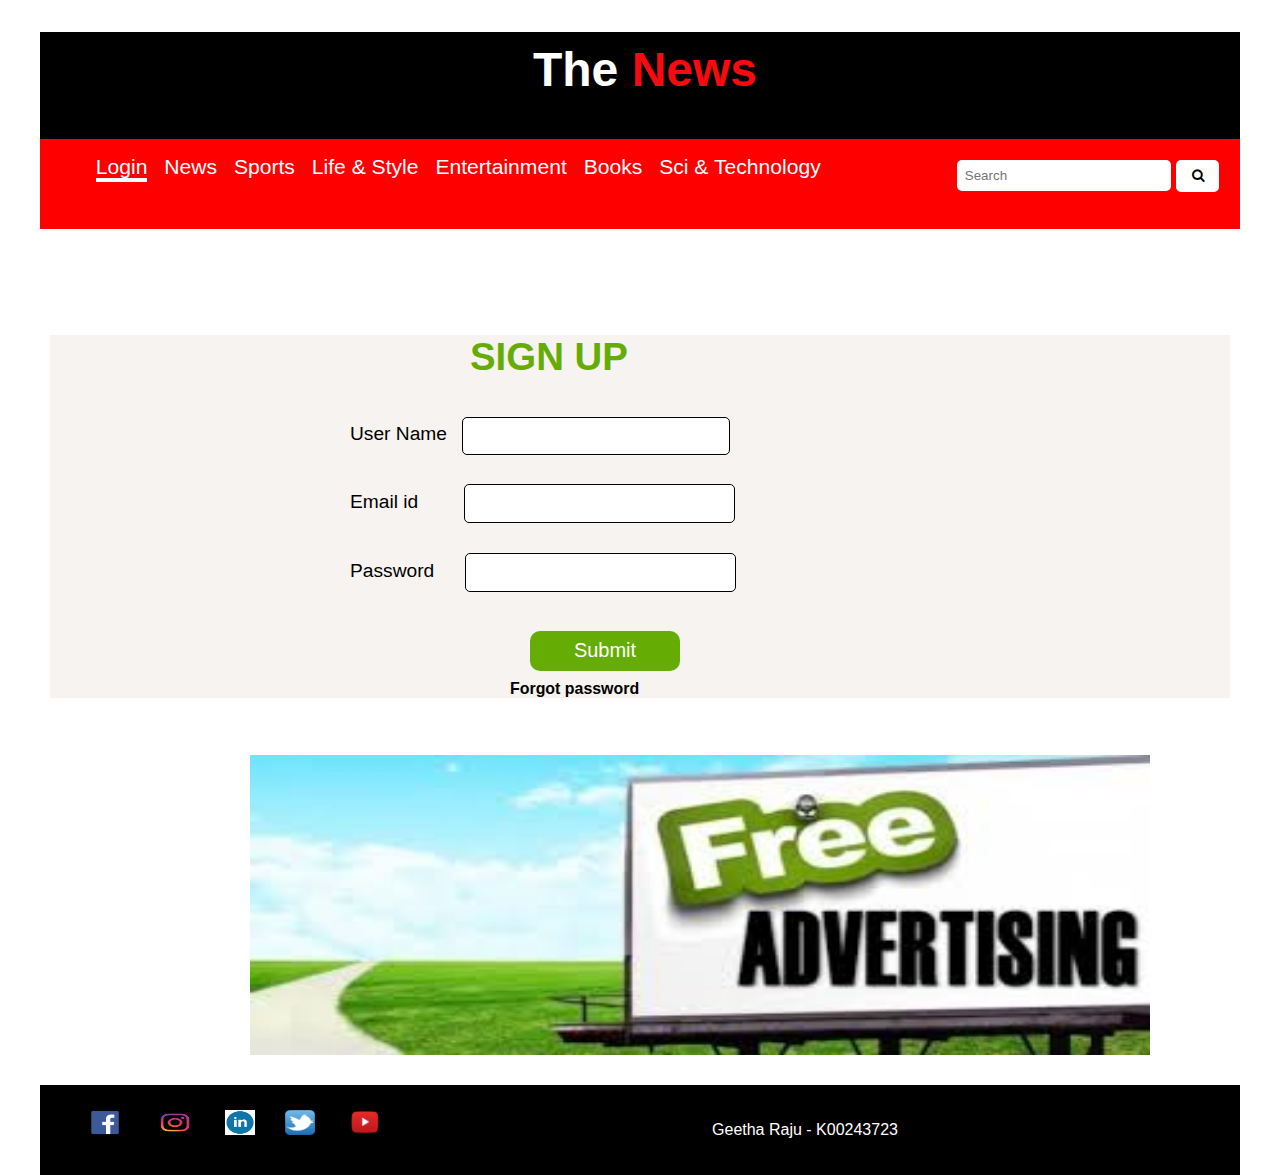
==== index.html @ fe9f09db "Adding pages" ====
<!DOCTYPE html>
<html lang="en">
<head>
<meta charset="UTF-8">
<meta name="viewport" content="width=device-width, initial-scale=1.0">
<meta http-equiv="X-UA-Compatible" content="ie=edge">
	<title> The news</title>
    <link rel="stylesheet" type="text/css" href="css/index.css">
    
    <link rel="stylesheet" href="https://cdnjs.cloudflare.com/ajax/libs/font-awesome/4.7.0/css/font-awesome.min.css">
</head>

	<body>
       <div id="wrapper">
        <div id="header">
            <!--<img src="img/newpaperlogo.png" width="70" height="60" alt="logoimage" title="logo"/>-->
           <h1>The <span class="topic">News</span></h1>
        
           <div id="nav">
               <ul>
                   <li><a href="index.html" class="currentpage">Login</a></li>
                   <li><a href="news.html">News</a></li>
                   <li><a href="sport.html">Sports</a></li>
                   <li><a href="style.html">Life & Style</a></li>
                   <li><a href="entertainment.html">Entertainment</a></li>
                   <li><a href="book.html">Books</a></li>
                   <li><a href="tech.html">Sci & Technology</a></li>
               </ul>
               <div class="search">
                    <form>
                        <input type="text" placeholder="Search" name="search">
                        <button type="submit"><i class="fa fa-search"></i></button>
                    </form>
                   </div>
                   
                   <div class="login">
                       <h3>SIGN UP</h3>
                   <form id="form1" name="form1" method="post" action="#">
  <p>
    <label for="uname">User Name</label>
    <input type="text" name="uname" id="uname" />
  </p>
  <p>
    <label for="email">Email id</label>
    <input type="email" name="email" id="email" />
  </p>
    <p>
    <label for="password">Password</label>
    <input type="password" name="password" id="password" />
  </p>
  
  <p>
    <input type="submit" name="button" id="button" value="Submit"/>
  </p>
  <h5>Forgot password</h5>
</form>
          </div>   
              
               <div id="advertise2">
                   <img src="img/ad2.jpeg" width="900" height="300" alt="advertisement" title="advertisement"/> 
               </div>
               
           </div>
           <footer>
               <img src="img/facebook.png" width="40" height="25" alt="partyimage" title="facebook"/>  
                 <img src="img/instagram.png" width="40" height="25" alt="partyimage" title="instagram"/>
               <img src="img/linked.png" width="30" height="25" alt="partyimage" title="linked"/> 
               <img src="img/twitter.png" width="30" height="25" alt="partyimage" title="twitter"/> 
               <img src="img/youtubes.png" width="40" height="25" alt="partyimage" title="youtube"/> 
               <p>Geetha Raju - K00243723</p>
           </footer>
                 
        </div>
         
       
        </div> 
</body>
</html>
---- css/index.css ----
#wrapper{
    //border:1px solid #B5FFBE ;
    width:1200px;
    margin-left:auto;
    margin-right:auto;
    background-color:lightblue;
    font-family:arial;
}
#header{
    height:8em;
   // background-color: #62a1d7;
    background-color:black;
   
}
#header img{
    padding: 5px;
    float:left;
   // background-color: #225270 ;
    margin-left: 20px;
    //margin-top: -px;
}
#header h1{
     font-size: 3em;
   margin-left: 10px;
    font-family:arial;
    text-align: center;
    padding:10px;
     color: #ffff;
   
}
.topic{
    color: #f90a10;
}
#nav{
   clear:both;
    //margin-left:20px;
    font-size:1.2em;
    background-color:#fe0000 ;
    color: white;
    height: 70px;
    padding: 10px;
}
#nav ul{
    margin:0;
    //margin-left: -3.30em;   
}
#nav ul li{
    display: inline-block;  
    padding: 0.3em;
   
}
#nav ul li a{
    text-decoration: none;
    color:#ffffff;
    //font-weight:bold;
    font-size: 1.1em;   
}
#nav a:hover{
    //text-decoration: underline;
    border-bottom: 0.20em solid;
    
}
#nav a.currentpage{
    color:azure;
    border-bottom: 0.20em solid;
}

#nav a:link,#nav a:visited{
   // color: darkviolet;
}
#nav .search{
    float: right;
    width: 24%;
    margin-top: -25px;   
}
input[type=text]{
    width:70%;
    padding: 8px;
    
	border-radius:5px;
    margin-left: 10px;
    border: none;   
    
 }
button[type=submit]{
    height: 32px;
    width: 15%;
    border-radius:5px;
    background: white;
    border: none;
}
h3{
    color: #65ac04;
    margin-left: 420px;
    margin-top: 150px;
    font-size: 2em;
}
.login{
    background-color: #F6F3F0;
}
.login label{
    color: black;
     margin-left: 300px;
}
#uname{
    margin-left: 10px;
    line-height: 20px;
    width: 250px;
    border-radius: 5px;
    border: 1px solid black;
}
#email{
    margin-left: 40px;
    line-height: 35px;
    width: 265px;
    border-radius: 5px;
    margin-top: 10px;
     border: 1px solid black;
}
 #password{
    margin-left: 25px;
    line-height: 35px;
    width: 265px;
    border-radius: 5px;
     margin-top: 10px;
     border: 1px solid black;
}
#button{
    margin-left: 480px;
    height: 40px;
    width: 150px;
    border-radius: 10px;
    margin-top: 20px;
    background-color: #65ac04;
    border: none;
    color: white;
    font-size: 20px;
    
    
}
h5{
    color: black;
    margin-left: 460px;
    margin-top: -10px;
}

#advertise2{
    margin-left: 150px;
    margin-top: 20px;
   background-color: #F6F3F0;
}
#advertise2 img{
    padding: 30px;
    
    
}
footer {
    
     height:50px;
    clear: both;
    //margin-top: 5px;
    text-align: center;
    color: white;
    background-color:black;
    padding: 20px;
   
   
}
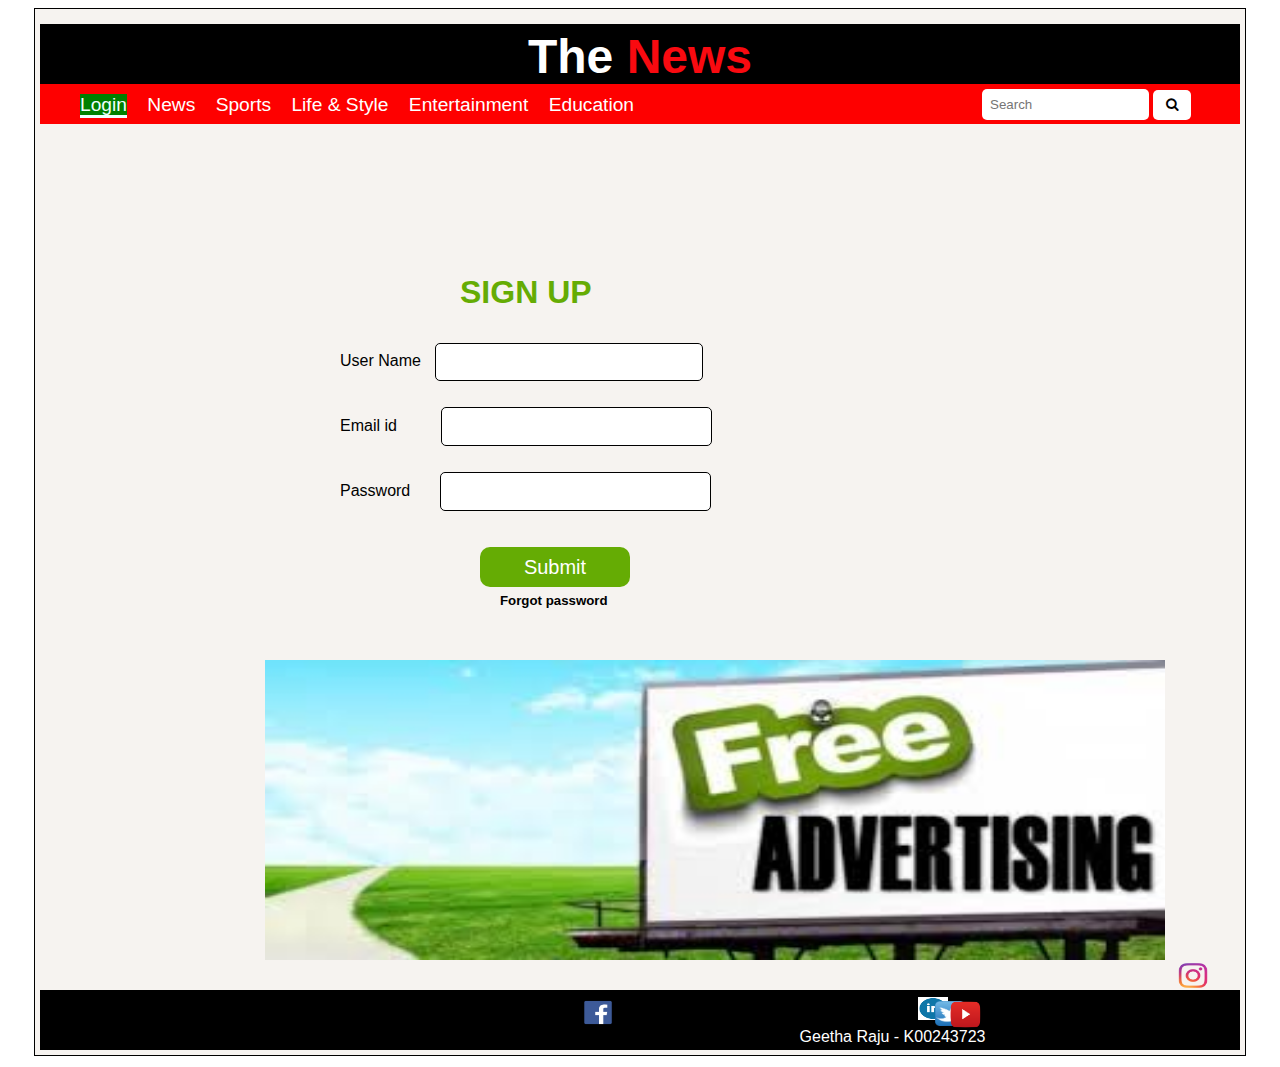
==== commit 3349e520: "Adding pages" ====
--- a/index.html
+++ b/index.html
@@ -1,78 +1,99 @@
 <!DOCTYPE html>
 <html lang="en">
 <head>
-<meta charset="UTF-8">
-<meta name="viewport" content="width=device-width, initial-scale=1.0">
-<meta http-equiv="X-UA-Compatible" content="ie=edge">
-	<title> The news</title>
+    <meta charset="UTF-8">
+    <meta name="viewport" content="width=device-width, initial-scale=1.0">
+    <meta http-equiv="X-UA-Compatible" content="ie=edge">
+    <title> The news</title>
     <link rel="stylesheet" type="text/css" href="css/index.css">
-    
+
     <link rel="stylesheet" href="https://cdnjs.cloudflare.com/ajax/libs/font-awesome/4.7.0/css/font-awesome.min.css">
+    <link href="https://stackpath.bootstrapcdn.com/font-awesome/4.7.0/css/font-awesome.min.css" rel="stylesheet">
+
 </head>
 
-	<body>
-       <div id="wrapper">
+<body>
+    <div id="wrapper">
         <div id="header">
             <!--<img src="img/newpaperlogo.png" width="70" height="60" alt="logoimage" title="logo"/>-->
-           <h1>The <span class="topic">News</span></h1>
+            <h1>The <span class="topic">News</span></h1>
+        </div>
+            <div id="nav">
+                <!--<div class="toggle">
+                    <i class="fa fa-bars menu"></i>
+                </div>-->
+                <ul>
+                    <li><a href="index.html" class="currentpage">Login</a></li>
+                    <li><a href="news.html">News</a></li>
+                    <li><a href="sport.html">Sports</a></li>
+                    <li><a href="style.html">Life & Style</a></li>
+                    <li><a href="entertainment.html">Entertainment</a></li>
+                    <li><a href="book.html">Education</a></li>
+
+                </ul>
+                <!--<script src="https://code.jquery.com/jquery-3.3.1.js"> </script>
+                <script type="text/javascript">
+                    $(document).ready(function() {
+                        $('.menu').click(function() {
+                            $('ul').toggleClass('active');
+
+                        })
+                    })
+                </script>-->
+            </div>
+
+            <div class="search">
+                <form>
+                    <input type="text" placeholder="Search" name="search">
+                    <button type="submit"><i class="fa fa-search"></i></button>
+                </form>
+            </div>
+
         
-           <div id="nav">
-               <ul>
-                   <li><a href="index.html" class="currentpage">Login</a></li>
-                   <li><a href="news.html">News</a></li>
-                   <li><a href="sport.html">Sports</a></li>
-                   <li><a href="style.html">Life & Style</a></li>
-                   <li><a href="entertainment.html">Entertainment</a></li>
-                   <li><a href="book.html">Books</a></li>
-                   <li><a href="tech.html">Sci & Technology</a></li>
-               </ul>
-               <div class="search">
-                    <form>
-                        <input type="text" placeholder="Search" name="search">
-                        <button type="submit"><i class="fa fa-search"></i></button>
-                    </form>
-                   </div>
-                   
-                   <div class="login">
-                       <h3>SIGN UP</h3>
-                   <form id="form1" name="form1" method="post" action="#">
-  <p>
-    <label for="uname">User Name</label>
-    <input type="text" name="uname" id="uname" />
-  </p>
-  <p>
-    <label for="email">Email id</label>
-    <input type="email" name="email" id="email" />
-  </p>
-    <p>
-    <label for="password">Password</label>
-    <input type="password" name="password" id="password" />
-  </p>
-  
-  <p>
-    <input type="submit" name="button" id="button" value="Submit"/>
-  </p>
-  <h5>Forgot password</h5>
-</form>
-          </div>   
-              
-               <div id="advertise2">
-                   <img src="img/ad2.jpeg" width="900" height="300" alt="advertisement" title="advertisement"/> 
-               </div>
-               
-           </div>
-           <footer>
-               <img src="img/facebook.png" width="40" height="25" alt="partyimage" title="facebook"/>  
-                 <img src="img/instagram.png" width="40" height="25" alt="partyimage" title="instagram"/>
-               <img src="img/linked.png" width="30" height="25" alt="partyimage" title="linked"/> 
-               <img src="img/twitter.png" width="30" height="25" alt="partyimage" title="twitter"/> 
-               <img src="img/youtubes.png" width="40" height="25" alt="partyimage" title="youtube"/> 
-               <p>Geetha Raju - K00243723</p>
-           </footer>
-                 
-        </div>
-         
-       
-        </div> 
+
+            <div class="login">
+                <h3>SIGN UP</h3>
+                <form id="form1" name="form1" method="post" action="#">
+                    <p>
+                        <label for="uname">User Name</label>
+                        <input type="text" name="uname" id="uname" />
+                    </p>
+                    <p>
+                        <label for="email">Email id</label>
+                        <input type="email" name="email" id="email" />
+                    </p>
+                    <p>
+                        <label for="password">Password</label>
+                        <input type="password" name="password" id="password" />
+                    </p>
+
+                    <p>
+                        <input type="submit" name="button" id="button" value="Submit" />
+                    </p>
+                    <h5>Forgot password</h5>
+                </form>
+            </div>
+
+            <div id="advertise2">
+                <img src="img/ad2.jpeg" width="900" height="300" alt="advertisement" title="advertisement" />
+            </div>
+
+        
+        <footer>
+            <div id="facebook"><a href="www.facebook.com"><img src="img/facebook.png" width="40" height="25" alt="partyimage" title="facebook" /></a></div>
+            <div id="instagram"><a href="www.instagram.com"><img src="img/instagram.png" width="40" height="35" alt="partyimage" title="instagram" /></a></div>
+            <div id="linked"><a href="www.linkedin.com"><img src="img/linked.png" width="30" height="23" alt="partyimage" title="linked" /></a> </div>
+            <div id="twitter"><a href="www.twitter.com"><img src="img/twitter.png" width="30" height="25" alt="partyimage" title="twitter" /></a> </div>
+            <div id="youtube"><a href="www.youtube.com"><img src="img/youtubes.png" width="45" height="30" alt="partyimage" title="youtube" /></a></div> <br>
+            <div id="fo">
+                <p>Geetha Raju - K00243723</p>
+            </div>
+
+        </footer>
+
+    </div>
+
+
+
 </body>
 </html>
--- a/css/index.css
+++ b/css/index.css
@@ -1,108 +1,127 @@
-
-
 #wrapper{
-    //border:1px solid #B5FFBE ;
-    width:1200px;
-    margin-left:auto;
-    margin-right:auto;
-    background-color:lightblue;
+    max-width:1200px;
+   margin: auto;
+    background-color: #F6F3F0;
     font-family:arial;
+    padding: 5px;
+    border: 1px solid black;
+    
 }
 #header{
-    height:8em;
+    height:5em;
    // background-color: #62a1d7;
     background-color:black;
-   
-}
-#header img{
-    padding: 5px;
-    float:left;
-   // background-color: #225270 ;
-    margin-left: 20px;
-    //margin-top: -px;
-}
+   // display:flex;
+   
+}
+
 #header h1{
      font-size: 3em;
-   margin-left: 10px;
+   
     font-family:arial;
+    padding:5px;
+     color: #ffff;
+    margin-bottom: 10px;
+    flex-direction: row;
     text-align: center;
-    padding:10px;
-     color: #ffff;
+    margin-top: 10px;
+    
    
 }
 .topic{
     color: #f90a10;
 }
 #nav{
-   clear:both;
-    //margin-left:20px;
+   
     font-size:1.2em;
     background-color:#fe0000 ;
-    color: white;
-    height: 70px;
-    padding: 10px;
-}
-#nav ul{
-    margin:0;
-    //margin-left: -3.30em;   
-}
-#nav ul li{
-    display: inline-block;  
-    padding: 0.3em;
-   
-}
-#nav ul li a{
+    height: 40px;
+    margin-top: -20px;
+    display: flex;
+   // flex-wrap: wrap;
+    //justify-content: space-between;
+        
+   }
+ul{
+   //display: flex;
+    justify-content:space-between;
+    //margin-left: 30px;
+    margin-top: 10px;
+    
+   
+
+  }
+ul li{
+      display: inline-block;  
+    
+    margin-top: -30px;
+    margin-left: -15px;
+    padding: 15px;
+   
+   
+    
+}
+ul li a{
+    
     text-decoration: none;
-    color:#ffffff;
-    //font-weight:bold;
-    font-size: 1.1em;   
+    color: white;
+    //border:3px solid green;
+    
+   // margin-left: -10px;
+   
+    
+    
 }
 #nav a:hover{
     //text-decoration: underline;
-    border-bottom: 0.20em solid;
+    //border-bottom: 0.20em solid;
+    background-color: blue;
+    
+    
     
 }
 #nav a.currentpage{
     color:azure;
     border-bottom: 0.20em solid;
-}
-
-#nav a:link,#nav a:visited{
-   // color: darkviolet;
-}
-#nav .search{
+    background-color: green;
+}
+.search{
+    display: flex;
     float: right;
     width: 24%;
-    margin-top: -25px;   
+    margin-top: -35px;   
 }
 input[type=text]{
-    width:70%;
+    width:60%;
     padding: 8px;
     
 	border-radius:5px;
-    margin-left: 10px;
+    margin-left: 30px;
     border: none;   
     
  }
 button[type=submit]{
-    height: 32px;
+    height: 30px;
     width: 15%;
     border-radius:5px;
     background: white;
     border: none;
-}
-h3{
+    
+}
+h3{ 
     color: #65ac04;
     margin-left: 420px;
     margin-top: 150px;
     font-size: 2em;
 }
 .login{
+    
     background-color: #F6F3F0;
 }
 .login label{
     color: black;
      margin-left: 300px;
+    
 }
 #uname{
     margin-left: 10px;
@@ -128,7 +147,7 @@
      border: 1px solid black;
 }
 #button{
-    margin-left: 480px;
+    margin-left: 440px;
     height: 40px;
     width: 150px;
     border-radius: 10px;
@@ -147,24 +166,160 @@
 }
 
 #advertise2{
+    display: flex;
     margin-left: 150px;
     margin-top: 20px;
    background-color: #F6F3F0;
+    flex-wrap: wrap;
+    justify-content: center;
 }
 #advertise2 img{
     padding: 30px;
     
     
+    
 }
 footer {
-    
+    display: flex;
+    flex-shrink: 0;
      height:50px;
     clear: both;
     //margin-top: 5px;
-    text-align: center;
+    //text-align: center;
     color: white;
     background-color:black;
-    padding: 20px;
-   
-   
-}
+    padding: 5px; 
+    justify-content: center;
+    flex-wrap: wrap;
+   
+}
+
+
+#facebook img{
+    margin-left: 510px;
+    padding: 5px;
+}
+#instagram {
+    margin-top: -42px;
+}
+#instagram img{
+    margin-left: 545px;
+    padding: 5px;
+    
+}
+#linked {
+    margin-top: -42px;
+}
+#linked img{
+    margin-left: 585px;
+    padding: 5px;
+    
+}
+#twitter {
+    margin-top: -38px;
+}
+#twitter img{
+    margin-left: 620px;
+    padding: 5px;
+    //margin-top: -15px;
+}
+#youtube {
+    margin-top: -40px;
+}
+#youtube img{
+    margin-left: 650px;
+    padding: 5px;
+   // margin-top: -15px;
+}
+#fo p{
+   // text-align: center;
+    color: white;
+    margin-top: -30px;
+    padding: 5px;
+    margin-left: 505px;
+
+}
+/*.toggle{
+    color: white;
+    font-size: 30px;
+    display: none;
+    
+    
+}*/
+
+/*@media only screen and (max-width: 500px) {
+  
+    .toggle{
+        display: block;
+    }
+    #nav ul{
+        margin-left: -5px;
+        height:180px;
+        line-height: 12px;
+       
+    }
+    ul{
+        clear:both;
+        background-color: black;
+        width:37%;
+         display: none;
+     
+    }
+    #nav ul li{
+        display: block;
+        margin-left: -55px;
+      margin-top: 10px;
+        
+            
+    }
+    #nav ul li a{
+        color: white;
+        font-size: 17px;
+        margin-left: 10px;
+    
+          
+    }
+    #nav a:hover{
+        background-color: red;
+        
+        
+    }
+    #nav a.currentpage{
+        color:green;
+    }
+    .active{
+        display:block;
+    }
+ 
+}
+.search{
+    float: left;
+    margin-left: 285px;
+}
+input[type=text]{
+    width:40%;
+    
+ }
+button[type=submit]{
+    
+    width: 13%;
+    
+}
+#header h1{
+    font-size: 2em;
+    margin-left: 170px;
+    font-family:arial;
+    float:left;
+   
+}
+
+
+
+@media only screen and (min-width: 501px) {
+  body {background: blue;}
+} 
+
+@media only screen and (min-width: 800px) {
+  body {background: orange;}
+} 
+*/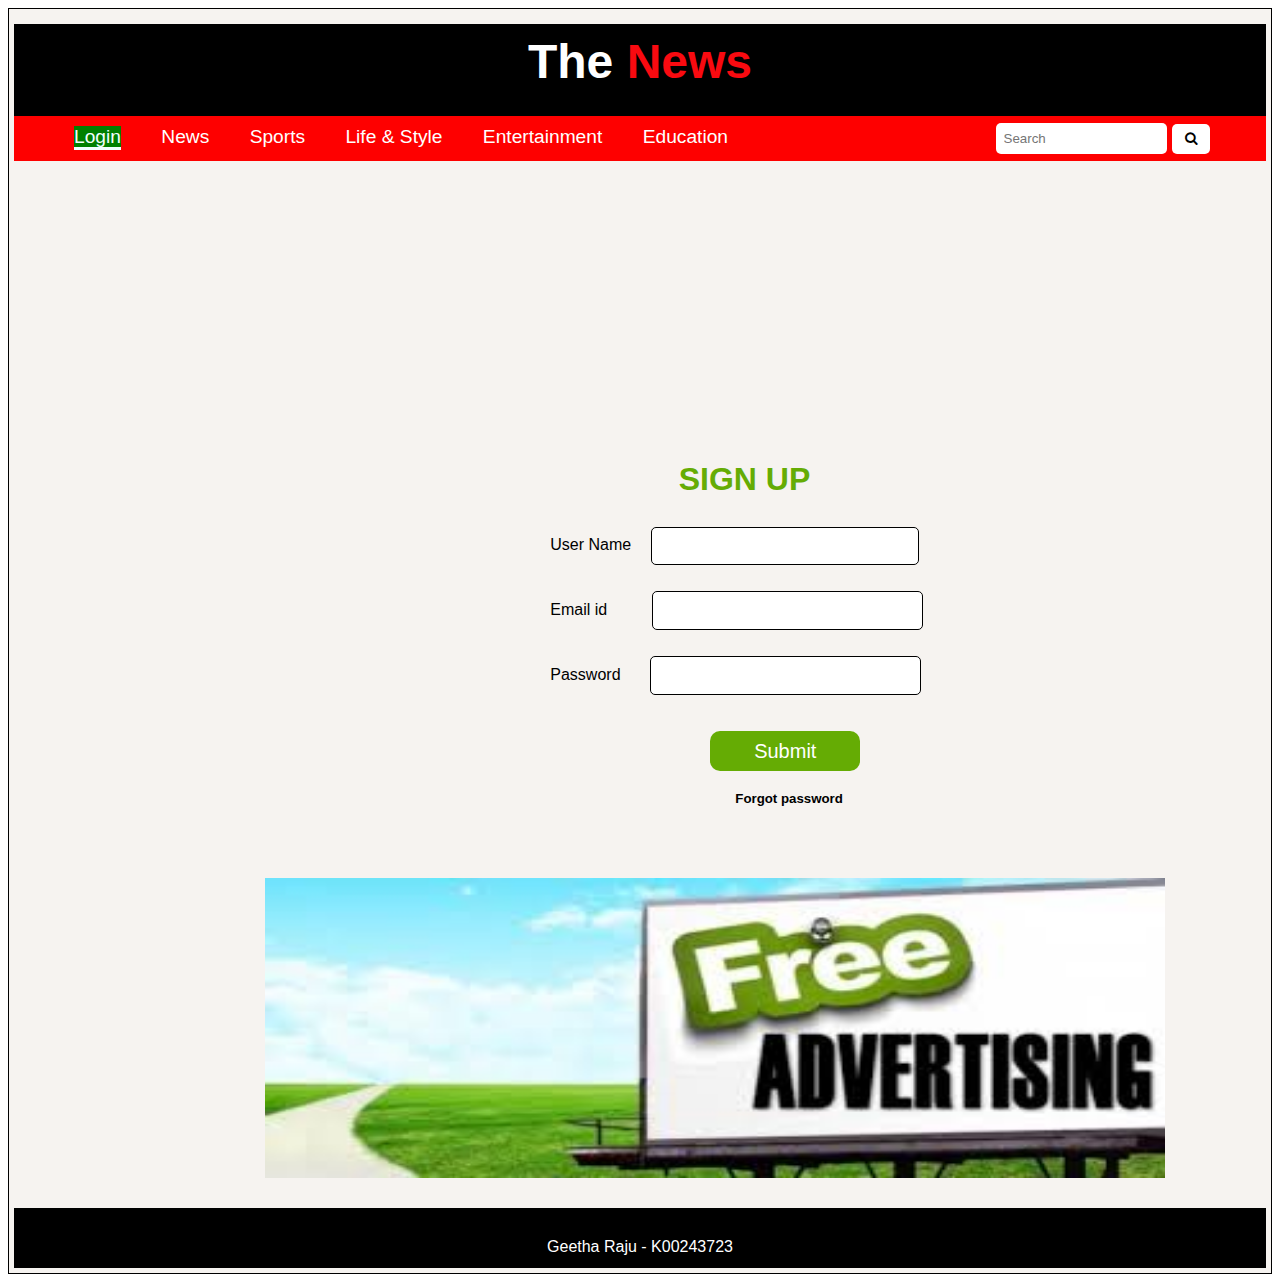
==== commit 1d5a0132: "homepage" ====
--- a/index.html
+++ b/index.html
@@ -80,11 +80,11 @@
 
         
         <footer>
-            <div id="facebook"><a href="www.facebook.com"><img src="img/facebook.png" width="40" height="25" alt="partyimage" title="facebook" /></a></div>
+            <!--<div id="facebook"><a href="www.facebook.com"><img src="img/facebook.png" width="40" height="25" alt="partyimage" title="facebook" /></a></div>
             <div id="instagram"><a href="www.instagram.com"><img src="img/instagram.png" width="40" height="35" alt="partyimage" title="instagram" /></a></div>
             <div id="linked"><a href="www.linkedin.com"><img src="img/linked.png" width="30" height="23" alt="partyimage" title="linked" /></a> </div>
             <div id="twitter"><a href="www.twitter.com"><img src="img/twitter.png" width="30" height="25" alt="partyimage" title="twitter" /></a> </div>
-            <div id="youtube"><a href="www.youtube.com"><img src="img/youtubes.png" width="45" height="30" alt="partyimage" title="youtube" /></a></div> <br>
+            <div id="youtube"><a href="www.youtube.com"><img src="img/youtubes.png" width="45" height="30" alt="partyimage" title="youtube" /></a></div> <br>-->
             <div id="fo">
                 <p>Geetha Raju - K00243723</p>
             </div>
--- a/css/index.css
+++ b/css/index.css
@@ -1,5 +1,5 @@
 #wrapper{
-    max-width:1200px;
+    max-width:1700px;
    margin: auto;
     background-color: #F6F3F0;
     font-family:arial;
@@ -8,7 +8,7 @@
     
 }
 #header{
-    height:5em;
+    height:7em;
    // background-color: #62a1d7;
     background-color:black;
    // display:flex;
@@ -19,7 +19,7 @@
      font-size: 3em;
    
     font-family:arial;
-    padding:5px;
+    padding:10px;
      color: #ffff;
     margin-bottom: 10px;
     flex-direction: row;
@@ -35,7 +35,7 @@
    
     font-size:1.2em;
     background-color:#fe0000 ;
-    height: 40px;
+    height: 45px;
     margin-top: -20px;
     display: flex;
    // flex-wrap: wrap;
@@ -45,7 +45,7 @@
 ul{
    //display: flex;
     justify-content:space-between;
-    //margin-left: 30px;
+    //margin-left: 50px;
     margin-top: 10px;
     
    
@@ -55,7 +55,7 @@
       display: inline-block;  
     
     margin-top: -30px;
-    margin-left: -15px;
+    margin-left: 5px;
     padding: 15px;
    
    
@@ -89,10 +89,10 @@
     display: flex;
     float: right;
     width: 24%;
-    margin-top: -35px;   
+    margin-top: -38px;   
 }
 input[type=text]{
-    width:60%;
+    width:62%;
     padding: 8px;
     
 	border-radius:5px;
@@ -108,23 +108,31 @@
     border: none;
     
 }
+.login{
+    
+    background-color: #F6F3F0;
+    display: flex;
+    justify-content: center;
+      margin-top: 350px;
+    
+}
 h3{ 
     color: #65ac04;
-    margin-left: 420px;
-    margin-top: 150px;
+   margin-left: 520px;
+    margin-top: -50px;
     font-size: 2em;
-}
-.login{
-    
-    background-color: #F6F3F0;
-}
+    // justify-content: center;
+   
+}
+
 .login label{
     color: black;
-     margin-left: 300px;
+    margin-left: -260px;
+   //justify-content: center;
     
 }
 #uname{
-    margin-left: 10px;
+    margin-left: 15px;
     line-height: 20px;
     width: 250px;
     border-radius: 5px;
@@ -147,7 +155,7 @@
      border: 1px solid black;
 }
 #button{
-    margin-left: 440px;
+    margin-left: -100px;
     height: 40px;
     width: 150px;
     border-radius: 10px;
@@ -161,8 +169,8 @@
 }
 h5{
     color: black;
-    margin-left: 460px;
-    margin-top: -10px;
+    margin-left: -75px;
+    margin-top: 20px;
 }
 
 #advertise2{
@@ -193,17 +201,20 @@
     flex-wrap: wrap;
    
 }
-
+/*#facebook{
+    margin-top: 5px;
+}
 
 #facebook img{
-    margin-left: 510px;
-    padding: 5px;
+    margin-left: 60px;
+    padding: 5px;
+    text-align: center;
 }
 #instagram {
-    margin-top: -42px;
+    margin-top: -20px;
 }
 #instagram img{
-    margin-left: 545px;
+    margin-left: 345px;
     padding: 5px;
     
 }
@@ -230,13 +241,13 @@
     margin-left: 650px;
     padding: 5px;
    // margin-top: -15px;
-}
+}*/
 #fo p{
    // text-align: center;
     color: white;
-    margin-top: -30px;
-    padding: 5px;
-    margin-left: 505px;
+    margin-top: 20px;
+    padding: 5px;
+    //margin-left: 50px;
 
 }
 /*.toggle{
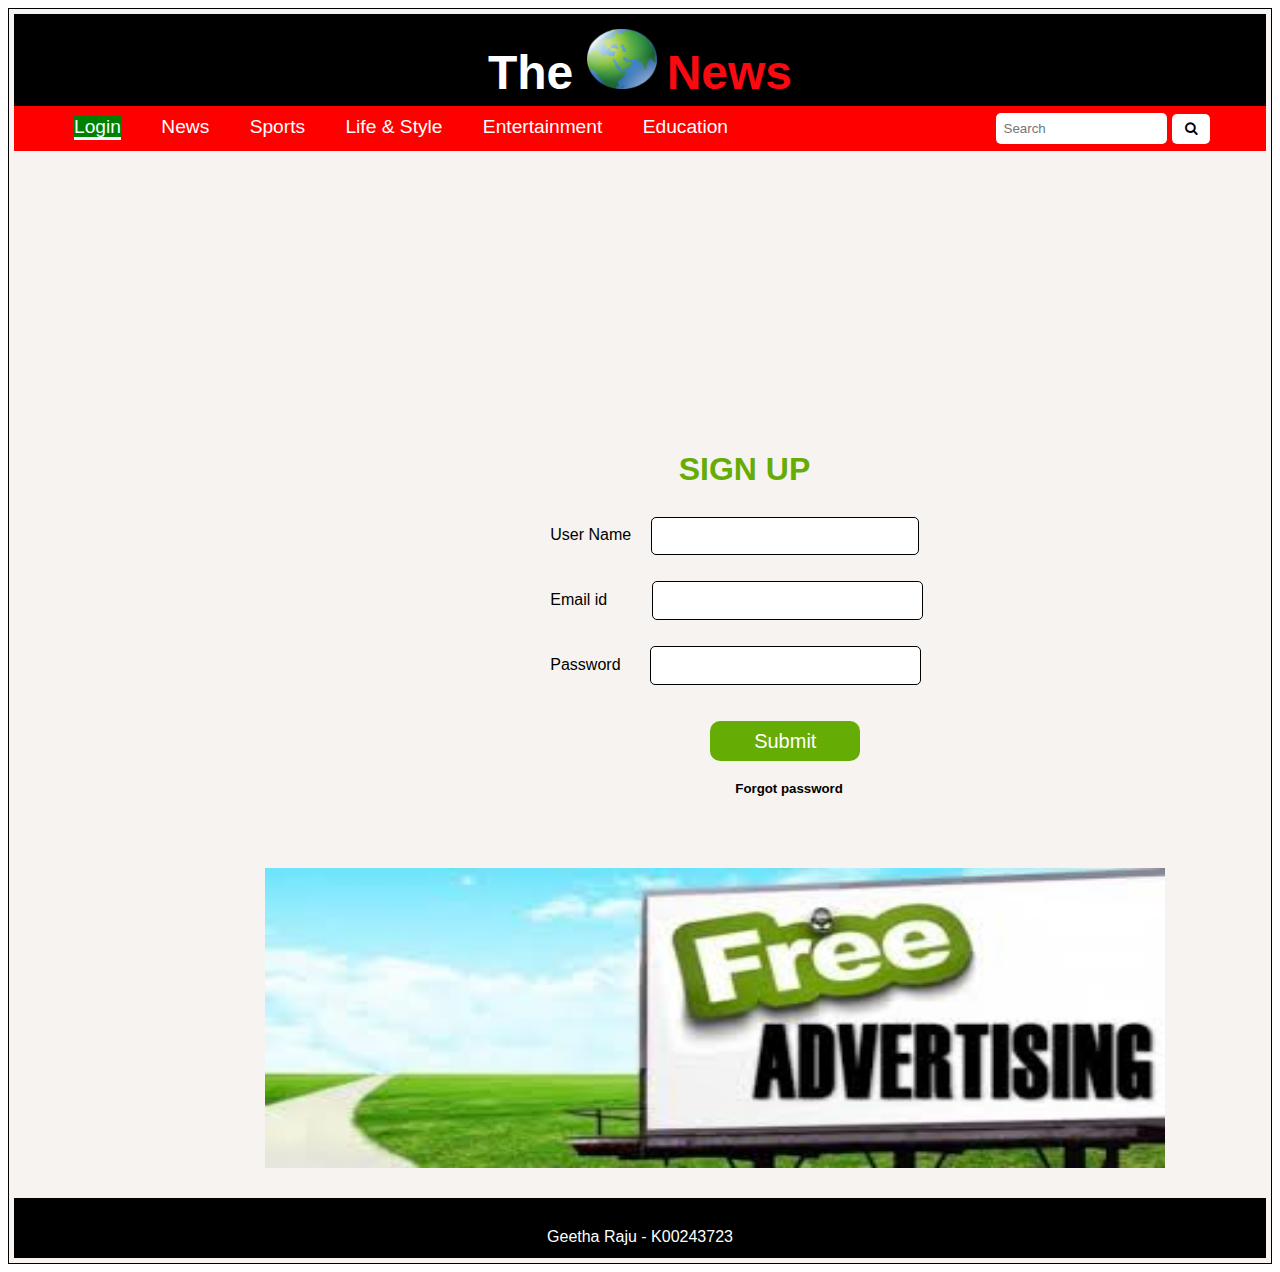
==== commit efa71bfe: "homepage" ====
--- a/index.html
+++ b/index.html
@@ -6,6 +6,7 @@
     <meta http-equiv="X-UA-Compatible" content="ie=edge">
     <title> The news</title>
     <link rel="stylesheet" type="text/css" href="css/index.css">
+     <link rel="stylesheet" type="text/css" href="css/login.css">
 
     <link rel="stylesheet" href="https://cdnjs.cloudflare.com/ajax/libs/font-awesome/4.7.0/css/font-awesome.min.css">
     <link href="https://stackpath.bootstrapcdn.com/font-awesome/4.7.0/css/font-awesome.min.css" rel="stylesheet">
@@ -15,13 +16,13 @@
 <body>
     <div id="wrapper">
         <div id="header">
-            <!--<img src="img/newpaperlogo.png" width="70" height="60" alt="logoimage" title="logo"/>-->
-            <h1>The <span class="topic">News</span></h1>
+            
+            <h1>The <img src="img/newpaperlogo.png" width="70" height="60" alt="logoimage" title="logo"/><span class="topic">News</span></h1>
         </div>
             <div id="nav">
-                <!--<div class="toggle">
+                <div class="toggle">
                     <i class="fa fa-bars menu"></i>
-                </div>-->
+                </div>
                 <ul>
                     <li><a href="index.html" class="currentpage">Login</a></li>
                     <li><a href="news.html">News</a></li>
@@ -31,7 +32,7 @@
                     <li><a href="book.html">Education</a></li>
 
                 </ul>
-                <!--<script src="https://code.jquery.com/jquery-3.3.1.js"> </script>
+                <script src="https://code.jquery.com/jquery-3.3.1.js"> </script>
                 <script type="text/javascript">
                     $(document).ready(function() {
                         $('.menu').click(function() {
@@ -39,7 +40,7 @@
 
                         })
                     })
-                </script>-->
+                </script>
             </div>
 
             <div class="search">
--- a/css/index.css
+++ b/css/index.css
@@ -11,7 +11,8 @@
     height:7em;
    // background-color: #62a1d7;
     background-color:black;
-   // display:flex;
+    display:flex;
+    justify-content: center;
    
 }
 
@@ -19,7 +20,7 @@
      font-size: 3em;
    
     font-family:arial;
-    padding:10px;
+    padding:5px;
      color: #ffff;
     margin-bottom: 10px;
     flex-direction: row;
@@ -30,6 +31,7 @@
 }
 .topic{
     color: #f90a10;
+    margin-left: 10px;
 }
 #nav{
    
@@ -108,85 +110,7 @@
     border: none;
     
 }
-.login{
-    
-    background-color: #F6F3F0;
-    display: flex;
-    justify-content: center;
-      margin-top: 350px;
-    
-}
-h3{ 
-    color: #65ac04;
-   margin-left: 520px;
-    margin-top: -50px;
-    font-size: 2em;
-    // justify-content: center;
-   
-}
-
-.login label{
-    color: black;
-    margin-left: -260px;
-   //justify-content: center;
-    
-}
-#uname{
-    margin-left: 15px;
-    line-height: 20px;
-    width: 250px;
-    border-radius: 5px;
-    border: 1px solid black;
-}
-#email{
-    margin-left: 40px;
-    line-height: 35px;
-    width: 265px;
-    border-radius: 5px;
-    margin-top: 10px;
-     border: 1px solid black;
-}
- #password{
-    margin-left: 25px;
-    line-height: 35px;
-    width: 265px;
-    border-radius: 5px;
-     margin-top: 10px;
-     border: 1px solid black;
-}
-#button{
-    margin-left: -100px;
-    height: 40px;
-    width: 150px;
-    border-radius: 10px;
-    margin-top: 20px;
-    background-color: #65ac04;
-    border: none;
-    color: white;
-    font-size: 20px;
-    
-    
-}
-h5{
-    color: black;
-    margin-left: -75px;
-    margin-top: 20px;
-}
-
-#advertise2{
-    display: flex;
-    margin-left: 150px;
-    margin-top: 20px;
-   background-color: #F6F3F0;
-    flex-wrap: wrap;
-    justify-content: center;
-}
-#advertise2 img{
-    padding: 30px;
-    
-    
-    
-}
+
 footer {
     display: flex;
     flex-shrink: 0;
@@ -250,13 +174,114 @@
     //margin-left: 50px;
 
 }
-/*.toggle{
+.toggle{
     color: white;
     font-size: 30px;
     display: none;
-    
-    
-}*/
+    padding: 10px;
+    
+    
+}
+@media only screen and (min-width: 320px)and (max-width: 480px){
+    body{
+        background-color: red;
+    }
+    #header{
+        display: flex;
+    }
+    #header h1{
+        font-size: 40px
+    }
+    #header img{
+        width: 40px;
+        height: 35px;
+    }
+    .toggle{
+        display: block;
+    }
+    .active{
+        display:block;
+    }
+    
+    #nav{
+        display: flex;
+    }
+     #nav ul{
+        //margin-left: -5px;
+        //height:180px;
+        //line-height: 2px;
+         flex-direction: column;
+         align-items: flex-start;
+         margin-top: 40px;
+         margin-left: -46px;
+        
+       
+    }
+    ul{
+        clear:both;
+                width:100%;
+         display: none;
+        
+     
+    }
+    #nav ul li{
+        display: block;
+        margin-left: -40px;
+      margin-top: 2px;
+        background-color: black;
+        
+            
+    }
+    #nav ul li a{
+        color: white;
+        font-size: 17px;
+        margin-left: 10px;
+    
+          
+    }
+    #nav a:hover{
+        background-color: red;
+        
+        
+    }
+    #nav a.currentpage{
+        color:white;
+    }
+    .search{
+        display: flex;
+    }
+    input[type=text]{
+    width:62%;
+    padding: 8px;
+    
+	border-radius:5px;
+    margin-left: 30px;
+    border: none; 
+        display: none;
+    
+ }
+    
+button[type=submit]{
+    height: 30px;
+    width: 45px;
+    border-radius:5px;
+    background: white;
+    border: none;
+    margin-left: 50px;
+    
+}
+}
+@media only screen and (min-width: 481px)and (max-width: 768px){
+    body{
+        background-color: green;
+    }
+}
+@media only screen and (min-width: 769px)and (max-width: 1200px){
+    body{
+        background-color: blueviolet;
+    }
+}
+
 
 /*@media only screen and (max-width: 500px) {
   
--- a/css/login.css
+++ b/css/login.css
@@ -0,0 +1,79 @@
+.login{
+    
+    background-color: #F6F3F0;
+    display: flex;
+    justify-content: center;
+      margin-top: 350px;
+    
+}
+h3{ 
+    color: #65ac04;
+   margin-left: 520px;
+    margin-top: -50px;
+    font-size: 2em;
+    // justify-content: center;
+   
+}
+
+.login label{
+    color: black;
+    margin-left: -260px;
+   //justify-content: center;
+    
+}
+#uname{
+    margin-left: 15px;
+    line-height: 20px;
+    width: 250px;
+    border-radius: 5px;
+    border: 1px solid black;
+}
+#email{
+    margin-left: 40px;
+    line-height: 35px;
+    width: 265px;
+    border-radius: 5px;
+    margin-top: 10px;
+     border: 1px solid black;
+}
+ #password{
+    margin-left: 25px;
+    line-height: 35px;
+    width: 265px;
+    border-radius: 5px;
+     margin-top: 10px;
+     border: 1px solid black;
+}
+#button{
+    margin-left: -100px;
+    height: 40px;
+    width: 150px;
+    border-radius: 10px;
+    margin-top: 20px;
+    background-color: #65ac04;
+    border: none;
+    color: white;
+    font-size: 20px;
+    
+    
+}
+h5{
+    color: black;
+    margin-left: -75px;
+    margin-top: 20px;
+}
+
+#advertise2{
+    display: flex;
+    margin-left: 150px;
+    margin-top: 20px;
+   background-color: #F6F3F0;
+    flex-wrap: wrap;
+    justify-content: center;
+}
+#advertise2 img{
+    padding: 30px;
+    
+    
+    
+}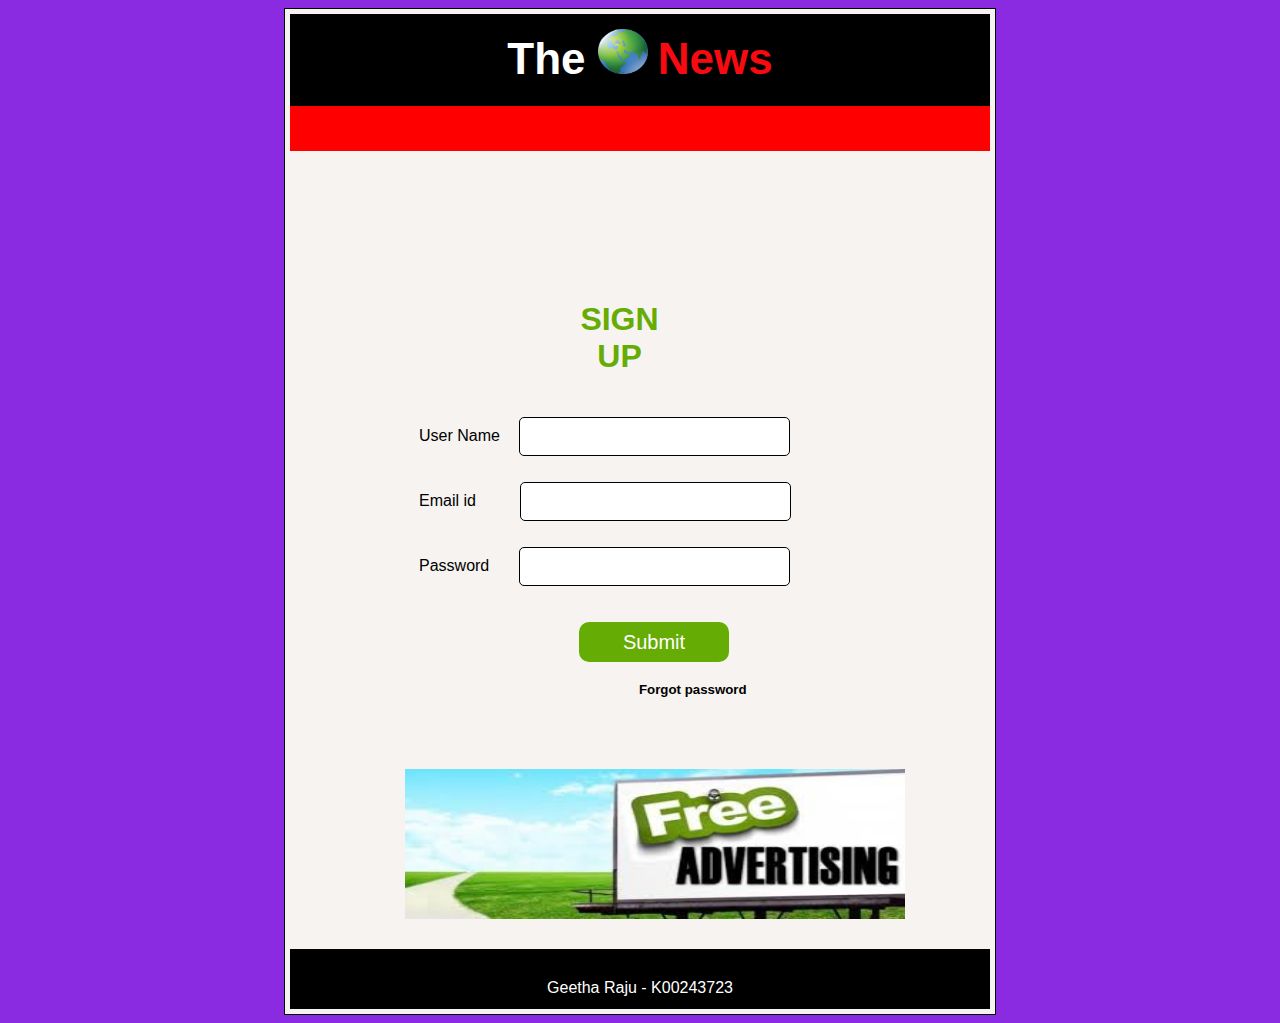
==== commit 90245773: "Adding pages" ====
--- a/index.html
+++ b/index.html
@@ -45,7 +45,7 @@
 
             <div class="search">
                 <form>
-                    <input type="text" placeholder="Search" name="search">
+                    <input type="text1" placeholder="Search" name="search">
                     <button type="submit"><i class="fa fa-search"></i></button>
                 </form>
             </div>
--- a/css/index.css
+++ b/css/index.css
@@ -1,5 +1,5 @@
 #wrapper{
-    max-width:1700px;
+    max-width:1200px;
    margin: auto;
     background-color: #F6F3F0;
     font-family:arial;
@@ -24,7 +24,7 @@
      color: #ffff;
     margin-bottom: 10px;
     flex-direction: row;
-    text-align: center;
+    //text-align: center;
     margin-top: 10px;
     
    
@@ -42,6 +42,8 @@
     display: flex;
    // flex-wrap: wrap;
     //justify-content: space-between;
+    position: relative;
+         z-index: 1000;
         
    }
 ul{
@@ -88,13 +90,16 @@
     background-color: green;
 }
 .search{
-    display: flex;
+  //  display: flex;
     float: right;
-    width: 24%;
-    margin-top: -38px;   
-}
-input[type=text]{
-    width:62%;
+   // width: 24%;
+    margin-right: 10px;
+    margin-top: -38px; 
+    position: relative;
+         z-index: 1000;
+}
+input[type=text1]{
+    width:62px;
     padding: 8px;
     
 	border-radius:5px;
@@ -104,7 +109,7 @@
  }
 button[type=submit]{
     height: 30px;
-    width: 15%;
+    width: 15px;
     border-radius:5px;
     background: white;
     border: none;
@@ -182,7 +187,19 @@
     
     
 }
-@media only screen and (min-width: 320px)and (max-width: 480px){
+
+
+
+
+
+
+@media only screen and  (min-width: 480px){
+    
+    #wrapper{
+    width:400px;
+
+    }
+    
     body{
         background-color: red;
     }
@@ -219,7 +236,7 @@
     }
     ul{
         clear:both;
-                width:100%;
+        width:100%;
          display: none;
         
      
@@ -249,62 +266,86 @@
     }
     .search{
         display: flex;
-    }
-    input[type=text]{
-    width:62%;
-    padding: 8px;
+        flex-flow: wrap;
+        margin-left: 130px;
+        margin-top: -30px;
+    }
+     .search input[type=text1]{
+    width:160px;
+    padding: 10px;
     
 	border-radius:5px;
-    margin-left: 30px;
-    border: none; 
-        display: none;
+    margin-left: -50px;
+    border: none;
+         display: none;
     
  }
-    
-button[type=submit]{
+    button[type=submit]{
     height: 30px;
-    width: 45px;
-    border-radius:5px;
-    background: white;
-    border: none;
-    margin-left: 50px;
-    
-}
-}
-@media only screen and (min-width: 481px)and (max-width: 768px){
+    width: 15%;
+   margin-left: 180px;
+        margin-top: -40px;
+        
+    
+}
+   
+}
+
+@media only screen and (min-width: 768px){
+        
+    #wrapper{
+    width:700px;
+
+    
+}
     body{
         background-color: green;
     }
-}
-@media only screen and (min-width: 769px)and (max-width: 1200px){
-    body{
-        background-color: blueviolet;
-    }
-}
-
-
-/*@media only screen and (max-width: 500px) {
-  
+     #header{
+        display: flex;
+    }
+    #header h1{
+        font-size: 44px
+    }
+    #header img{
+        width: 50px;
+        height: 45px;
+    }
     .toggle{
         display: block;
     }
-    #nav ul{
-        margin-left: -5px;
-        height:180px;
-        line-height: 12px;
+    .active{
+        display:block;
+    }
+    
+    #nav{
+        display: flex;
+        position: relative;
+         z-index: 1000;
+    }
+     #nav ul{
+        //margin-left: -5px;
+        //height:180px;
+        //line-height: 2px;
+         flex-direction: column;
+         align-items: flex-start;
+         margin-top: 40px;
+         margin-left: -46px;
+        
        
     }
     ul{
         clear:both;
-        background-color: black;
-        width:37%;
+                width:100%;
          display: none;
+        
      
     }
     #nav ul li{
         display: block;
-        margin-left: -55px;
-      margin-top: 10px;
+        margin-left: -40px;
+      margin-top: 2px;
+        background-color: black;
         
             
     }
@@ -321,41 +362,70 @@
         
     }
     #nav a.currentpage{
-        color:green;
-    }
-    .active{
-        display:block;
-    }
- 
-}
-.search{
-    float: left;
-    margin-left: 285px;
-}
-input[type=text]{
-    width:40%;
-    
- }
-button[type=submit]{
-    
-    width: 13%;
-    
-}
-#header h1{
-    font-size: 2em;
-    margin-left: 170px;
-    font-family:arial;
-    float:left;
-   
-}
-
-
-
-@media only screen and (min-width: 501px) {
-  body {background: blue;}
-} 
-
-@media only screen and (min-width: 800px) {
-  body {background: orange;}
-} 
-*/+        color:white;
+    }
+      .search{
+        display: flex;
+        flex-flow: wrap;
+        margin-left: -130px;
+        margin-top: -30px;
+    }
+     
+     button[type=submit]{
+    height: 30px;
+    width: 15%;
+   margin-left: 180px;
+        margin-top: -40px;
+        //display: none;
+    
+}
+
+input[type=text1]{
+    width:100px;
+    margin-top: -10px;
+    
+}
+}
+
+
+
+@media only screen and (min-width: 1200px){
+    body{
+        background-color: blueviolet;
+    }
+    #wrapper {
+        
+        width: 1200px;
+    }
+    .toggle{
+        
+        display: none;
+    }
+     button[type=submit]{
+        height: 30px;
+        width: 15%;
+        margin-left: 180px;
+        margin-top: -40px;
+             display: none;
+
+    
+}
+  #nav ul{
+        //margin-left: -5px;
+        //height:180px;
+        //line-height: 2px;
+         //flex-direction: column;
+         align-items: flex-start;
+         margin-top: 40px;
+         margin-left: -46px;
+        
+       
+    }  
+    ul{
+        clear:both;
+        width:100%;
+         //display: none;
+        
+     
+    }
+}
--- a/css/login.css
+++ b/css/login.css
@@ -3,22 +3,22 @@
     background-color: #F6F3F0;
     display: flex;
     justify-content: center;
-      margin-top: 350px;
+      margin-top: 150px;
     
 }
 h3{ 
     color: #65ac04;
    margin-left: 520px;
-    margin-top: -50px;
+    margin-top: -150px;
     font-size: 2em;
-    // justify-content: center;
+   text-align: center;
    
 }
 
 .login label{
     color: black;
     margin-left: -260px;
-   //justify-content: center;
+   justify-content: center;
     
 }
 #uname{
@@ -73,7 +73,175 @@
 }
 #advertise2 img{
     padding: 30px;
-    
-    
-    
-}+      
+}
+@media only screen and  (min-width: 480px){
+    
+    #wrapper{
+    width:400px;
+
+    }
+    
+    body{
+        background-color: red;
+    }
+    
+    h3{
+        margin-top: -80px;
+        margin-left: 60px;
+        font-size: 26px;
+    }
+    .login label{
+    color: black;
+    margin-left: -100px;
+  // justify-content: center;
+        font-size: 16px;
+    
+}
+#uname{
+    //margin-left: 5px;
+    line-height: 30px;
+  
+    width: 180px;
+    border-radius: 5px;
+    margin-top: -10px;
+    
+}
+#email{
+    margin-left:40px;
+    line-height: 30px;
+    width: 180px;
+    border-radius: 5px;
+    margin-top: 10px;
+     border: 1px solid black;
+}
+ #password{
+    margin-left: 25px;
+    line-height: 30px;
+    width: 180px;
+    
+}
+#button{
+   margin-left: -40px;
+    height: 30px;
+    width: 100px;
+    
+    
+    font-size: 16px;
+    
+    
+}
+h5{
+    
+    margin-left: -40px;
+    
+}
+
+#advertise2{
+    display: flex;
+    margin-left: 30px;
+    margin-top: 20px;
+   
+}
+#advertise2 img{
+    padding: 30px;
+    width:300px;
+    height: 100px;
+      
+}
+    
+   
+}
+
+@media only screen and (min-width: 768px){
+        
+    #wrapper{
+    width:700px;
+
+    
+}
+    body{
+        background-color: green;
+    }
+     
+    .login{
+    
+    background-color: #F6F3F0;
+    display: flex;
+    justify-content: center;
+      margin-top: 350px;
+    
+}
+h3{ 
+    color: #65ac04;
+   margin-left: 270px;
+    margin-top: -110px;
+    font-size: 2em;
+     justify-content: center;
+   
+}
+    .login{
+        margin-top: 260px;
+    }
+.login label{
+    color: black;
+    margin-left: -260px;
+   justify-content: center;
+    
+    
+}
+#uname{
+   
+    margin-left: 15px;
+    line-height: 35px;
+    width: 265px;
+    border-radius: 5px;
+    border: 1px solid black;
+}
+#email{
+    margin-left: 40px;
+    line-height: 35px;
+    width: 265px;
+    border-radius: 5px;
+    margin-top: 10px;
+     border: 1px solid black;
+}
+ #password{
+    margin-left: 25px;
+    line-height: 35px;
+    width: 265px;
+    border-radius: 5px;
+     margin-top: 10px;
+     border: 1px solid black;
+}
+#button{
+    margin-left: -100px;
+    height: 40px;
+    width: 150px;
+    border-radius: 10px;
+    margin-top: 20px;
+    background-color: #65ac04;
+    border: none;
+    color: white;
+    font-size: 20px;
+    
+    
+}
+
+
+
+#advertise2 img{
+    padding: 30px;
+      width:500px;
+    height: 150px;
+}
+}
+
+
+
+@media only screen and (min-width: 1200px){
+    body{
+        background-color: blueviolet;
+    }
+    
+}
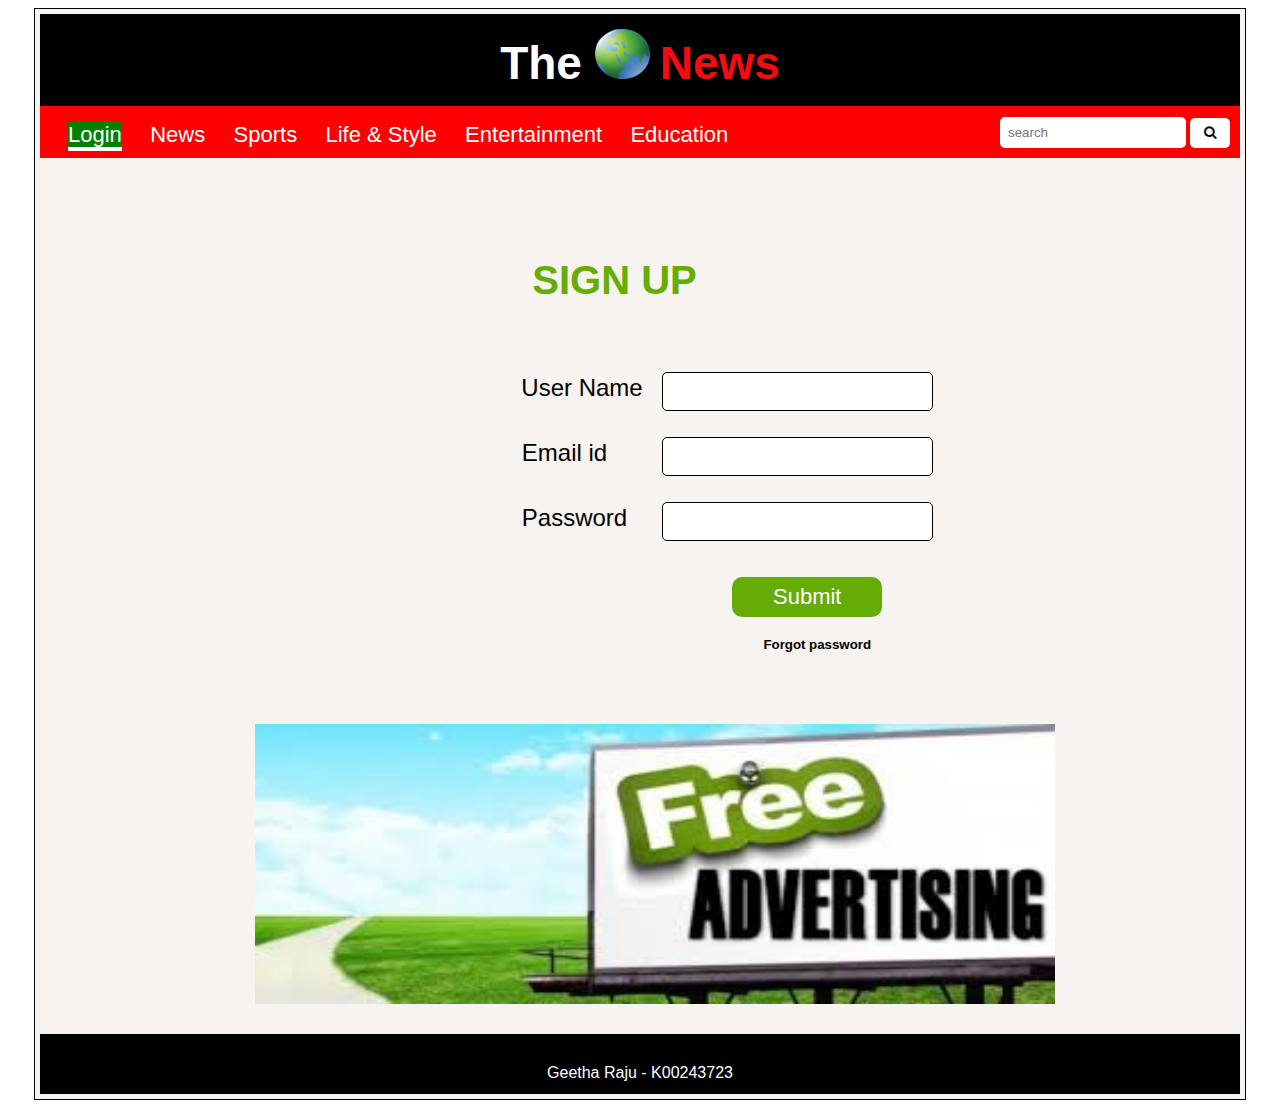
==== commit f16bd9ff: "updating pages" ====
--- a/index.html
+++ b/index.html
@@ -5,8 +5,9 @@
     <meta name="viewport" content="width=device-width, initial-scale=1.0">
     <meta http-equiv="X-UA-Compatible" content="ie=edge">
     <title> The news</title>
+    <link rel="stylesheet" type="text/css" href="css/login.css">
     <link rel="stylesheet" type="text/css" href="css/index.css">
-     <link rel="stylesheet" type="text/css" href="css/login.css">
+     
 
     <link rel="stylesheet" href="https://cdnjs.cloudflare.com/ajax/libs/font-awesome/4.7.0/css/font-awesome.min.css">
     <link href="https://stackpath.bootstrapcdn.com/font-awesome/4.7.0/css/font-awesome.min.css" rel="stylesheet">
@@ -33,7 +34,7 @@
 
                 </ul>
                 <script src="https://code.jquery.com/jquery-3.3.1.js"> </script>
-                <script type="text/javascript">
+                <script>
                     $(document).ready(function() {
                         $('.menu').click(function() {
                             $('ul').toggleClass('active');
@@ -45,7 +46,7 @@
 
             <div class="search">
                 <form>
-                    <input type="text1" placeholder="Search" name="search">
+                    <input class= "searchbutton" type="text" placeholder="search" name="search">
                     <button type="submit"><i class="fa fa-search"></i></button>
                 </form>
             </div>
--- a/css/login.css
+++ b/css/login.css
@@ -82,9 +82,7 @@
 
     }
     
-    body{
-        background-color: red;
-    }
+    
     
     h3{
         margin-top: -80px;
@@ -160,9 +158,7 @@
 
     
 }
-    body{
-        background-color: green;
-    }
+    
      
     .login{
     
@@ -240,8 +236,74 @@
 
 
 @media only screen and (min-width: 1200px){
-    body{
-        background-color: blueviolet;
+    
+    h3{ 
+    color: #65ac04;
+   //margin-left: 80px;
+    margin-top: -100px;
+    font-size: 2.5em;
+     text-align: center;
+   
+}
+    .login{
+        margin-top: 200px;
+        text-align: center;
     }
-    
-}
+.login label{
+    color: black;
+    //margin-left: -260px;
+   text-align: center;
+    font-size:24px;
+    
+}
+#uname{
+   
+    margin-left: 15px;
+    height: 35px;
+    width: 265px;
+    border-radius: 5px;
+    border: 1px solid black;
+    
+}
+#email{
+    margin-left: 50px;
+    height: 35px;
+    width: 265px;
+    border-radius: 5px;
+    margin-top: 10px;
+     border: 1px solid black;
+}
+ #password{
+    margin-left: 30px;
+    height: 35px;
+    width: 265px;
+    border-radius: 5px;
+     margin-top: 10px;
+     border: 1px solid black;
+}
+#button{
+    margin-left: -100px;
+    height: 40px;
+    width: 150px;
+    border-radius: 10px;
+    margin-top: 20px;
+    background-color: #65ac04;
+    border: none;
+    color: white;
+    font-size: 22px;
+    
+    
+}
+
+h5{
+    
+    margin-left: -80px;
+    
+}
+
+#advertise2 img{
+    padding: 30px;
+      width:800px;
+    height: 280px;
+}
+}
--- a/css/index.css
+++ b/css/index.css
@@ -1,3 +1,6 @@
+body{
+
+}
 #wrapper{
     max-width:1200px;
    margin: auto;
@@ -5,6 +8,8 @@
     font-family:arial;
     padding: 5px;
     border: 1px solid black;
+           
+ 
     
 }
 #header{
@@ -98,7 +103,7 @@
     position: relative;
          z-index: 1000;
 }
-input[type=text1]{
+.searchbutton{
     width:62px;
     padding: 8px;
     
@@ -200,9 +205,7 @@
 
     }
     
-    body{
-        background-color: red;
-    }
+    
     #header{
         display: flex;
     }
@@ -270,7 +273,7 @@
         margin-left: 130px;
         margin-top: -30px;
     }
-     .search input[type=text1]{
+     .searchbutton{
     width:160px;
     padding: 10px;
     
@@ -298,9 +301,7 @@
 
     
 }
-    body{
-        background-color: green;
-    }
+    
      #header{
         display: flex;
     }
@@ -370,13 +371,22 @@
         margin-left: -130px;
         margin-top: -30px;
     }
-     
+      .searchbutton{
+    width:160px;
+    padding: 10px;
+    border-radius:5px;
+    margin-left: -50px;
+          margin-top: -11px;
+    border: none;
+    display: block;
+    
+ }
      button[type=submit]{
     height: 30px;
     width: 15%;
    margin-left: 180px;
         margin-top: -40px;
-        //display: none;
+        display: none;
     
 }
 
@@ -390,42 +400,104 @@
 
 
 @media only screen and (min-width: 1200px){
-    body{
-        background-color: blueviolet;
-    }
+   
     #wrapper {
         
         width: 1200px;
     }
+     #header{
+        display: flex;
+    }
+    #header h1{
+        font-size: 46px
+    }
+    #header img{
+        width: 55px;
+        height: 50px;
+    }
     .toggle{
-        
         display: none;
     }
-     button[type=submit]{
-        height: 30px;
-        width: 15%;
-        margin-left: 180px;
-        margin-top: -40px;
-             display: none;
-
-    
-}
-  #nav ul{
+    .active{
+        display:block;
+    }
+    
+    #nav{
+        display: flex;
+        position: relative;
+         z-index: 1000;
+        height: 2.7em;
+        
+    }
+     #nav ul{
         //margin-left: -5px;
         //height:180px;
         //line-height: 2px;
-         //flex-direction: column;
-         align-items: flex-start;
-         margin-top: 40px;
-         margin-left: -46px;
+         //flex-direction: row;
+         //align-items: flex-start;
+         margin-top: -5px;
+         margin-left: -20px;
+         
         
        
-    }  
+    }
     ul{
         clear:both;
-        width:100%;
-         //display: none;
+                //width:100%;
+         display: block;
+        
+        
         
      
     }
-}
+    #nav ul li{
+        display: inline-block;
+        margin-left: -1px;
+        margin-top: 6px;
+        background-color:red;
+        height: 12px;
+        
+            
+    }
+    #nav ul li a{
+        color: white;
+        font-size: 22px;
+        margin-left: -6px;
+        //padding: 14px;
+    
+          
+    }
+    #nav a:hover{
+        background-color: red;
+        
+        
+    }
+    #nav a.currentpage{
+        color:white;
+    }
+      .search{
+        display: flex;
+        flex-flow: wrap;
+        margin-left: -130px;
+        margin-top: -30px;
+    }
+     
+    .searchbutton{
+    width:170px;
+    padding: 8px;
+    border-radius:5px;
+    margin-left: -10px;
+    border: none;
+    display: block;
+    
+ }
+      button[type=submit]{
+    height: 30px;
+    width: 40px;
+   margin-left: 180px;
+        margin-top: -30px;
+        display:block;
+    
+}
+    
+}
